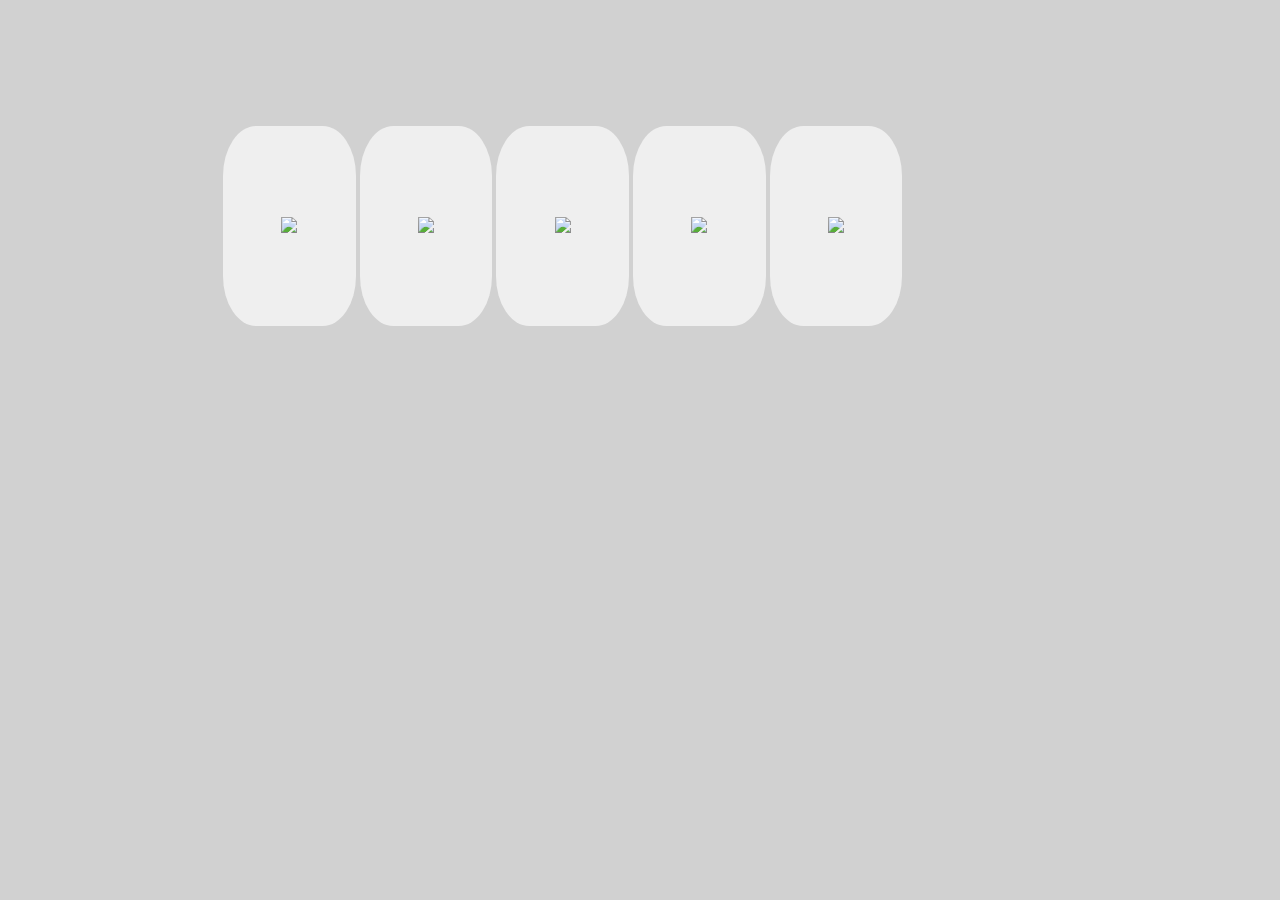
==== index.html @ ed586655 "Add files via upload" ====
<!DOCTYPE html>


<head>
    <img="">
</head>


<body>
    <div class="js">
        <script>function redirect(url){window.location.href = url}</script>
    </div>

    <div class="blocnav">

    <button class="navigate" onclick="redirect('./html/python.html')">
        <img class="img" src="https://upload.wikimedia.org/wikipedia/commons/thumb/c/c3/Python-logo-notext.svg/1200px-Python-logo-notext.svg.png">
    </button>

    <button class="navigate" onclick="redirect('./html/javascript.html')">
        <img class="img" src="https://upload.wikimedia.org/wikipedia/commons/thumb/9/99/Unofficial_JavaScript_logo_2.svg/1200px-Unofficial_JavaScript_logo_2.svg.png">
    </button>

    <button class="navigate" onclick="redirect('./html/lua.html')">
        <img class="img" src="https://upload.wikimedia.org/wikipedia/commons/thumb/c/cf/Lua-Logo.svg/1200px-Lua-Logo.svg.png">
    </button>

    <button class="navigate" onclick="redirect('./html/coffeescript.html')">
        <img class="img" src="https://th.bing.com/th/id/OIP.qysHIzxU7ciOCC_mox5imQHaHa?pid=ImgDet&rs=1">
    </button>

    <button class='navigate' onclick="redirect('./html/ruby.html')">
        <img class="img" src="https://upload.wikimedia.org/wikipedia/commons/thumb/7/73/Ruby_logo.svg/1200px-Ruby_logo.svg.png">
    </button>

    </div>

    <link rel="stylesheet" type="text/css" href="style.css" />
</body>
---- style.css ----
.navigate{
    border-radius: 25%;
    height: 100%;
    width: 15%;
    border: 0;
}

.img{
    border: 0;
    max-width: 50%;
    max-height: 50%;
    margin: auto;

}

.blocnav{
    border: 0;
    margin-top: 10%;
    margin-left: 17%;
    margin-right: 8%;
    height: 200px;
    width: 70%;
    background-color: rgb(209, 209, 209);
}

body{
    background-color: rgb(209, 209, 209);
}

.navigate:hover{
    /*box-shadow: 10% 10% 10% red;*/
    animation-duration: 5s;
    box-shadow: 10px 5px 5px black;
}
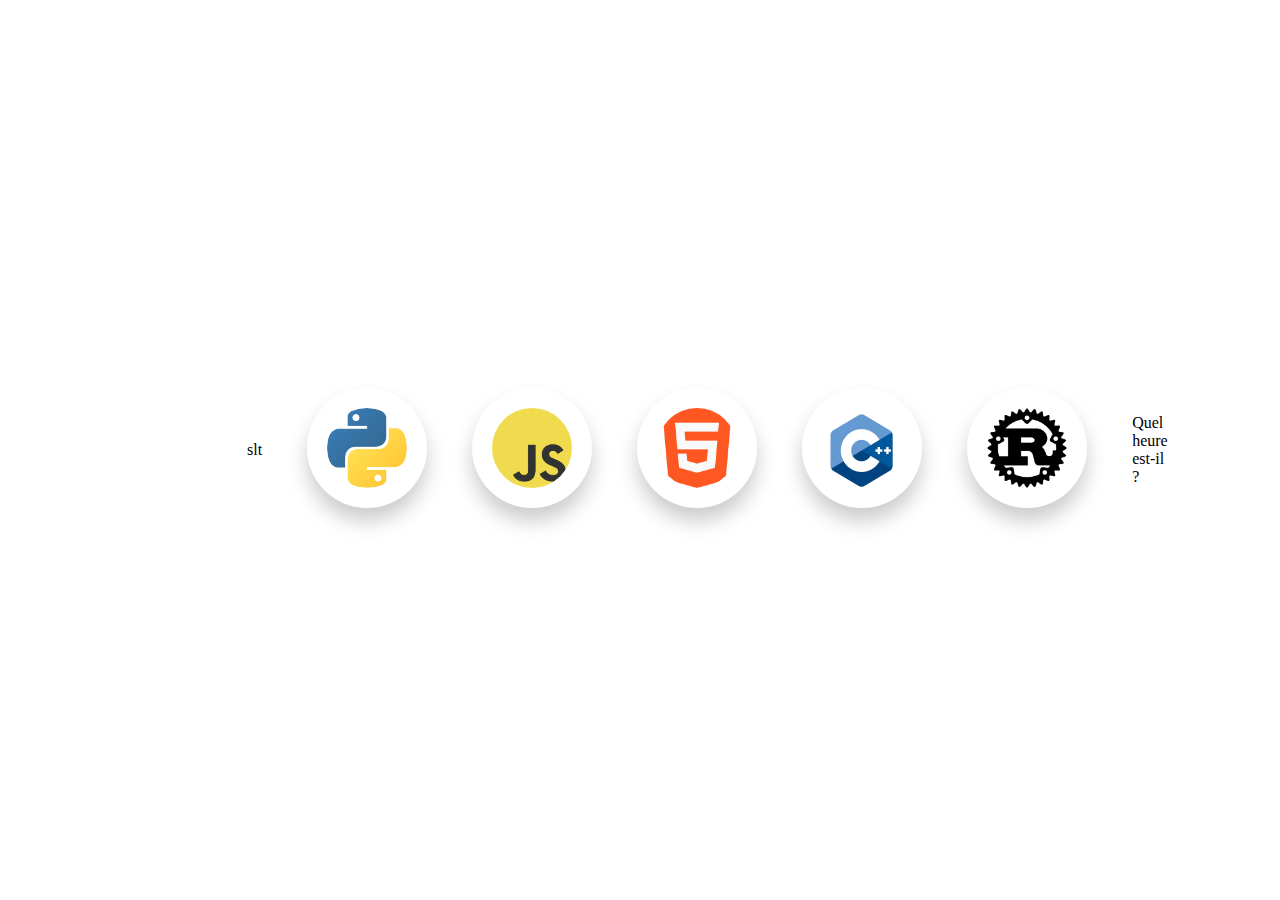
==== commit 22bced9d: "Add files via upload" ====
--- a/index.html
+++ b/index.html
@@ -1,39 +1,46 @@
 <!DOCTYPE html>
+<html lang="fr">
+<head>
+    <meta charset="UTF-8">
+    <meta http-equiv="X-UA-Compatible" content="IE=edge">
+    <meta name="viewport" content="width=device-width, initial-scale=1.0">
+    <title>Langage de programmation</title>
 
+    <link rel="stylesheet" href="./style.css">
+</head>
+<body>
+    <a onmousemove="random(this.id)" id="TEXT">slt</a>
 
-<head>
-    <img="">
-</head>
+    </a>
+    <div class="python">
+        <a href="./langue/python.html"><img src="./img/python.png" alt=""></a>
+    </div>
+    <div class="js">
+        <a href="./langue/js.html"><img src="./img/js.png" alt=""></a>
+    </div>
+    <div class="html">
+        <a href="./langue/html.html"><img src="./img/html.png" alt=""></a>
+    </div>
+    <div class="cpp">
+        <a href="./langue/cpp.html"><img src="./img/cpp.png" alt=""></a>
+    </div>
+    <div class="rust">
+        <a href="./langue/rust.html"><img src="./img/rust.png" alt=""></a>
+        
+    </div>
+    <a id="timer" onclick="timing(this.id)" type="">Quel heure est-il ?</a>
+    <script>
+        async function timing(object){
+            document.getElementById(object).innerHTML = Date.now() +" sois le "+new Date().toLocaleString()
+        }
+    </script>
 
+    <script>
+        async function random(object){
+            const list = ["slt","cv","bonjour","Non","Encore","Oui","Non","bye"]
+            document.getElementById(object).innerHTML = list[Math.floor(Math.random() * (list.length -1))]
+        }
+    </script>
 
-<body>
-    <div class="js">
-        <script>function redirect(url){window.location.href = url}</script>
-    </div>
-
-    <div class="blocnav">
-
-    <button class="navigate" onclick="redirect('./html/python.html')">
-        <img class="img" src="https://upload.wikimedia.org/wikipedia/commons/thumb/c/c3/Python-logo-notext.svg/1200px-Python-logo-notext.svg.png">
-    </button>
-
-    <button class="navigate" onclick="redirect('./html/javascript.html')">
-        <img class="img" src="https://upload.wikimedia.org/wikipedia/commons/thumb/9/99/Unofficial_JavaScript_logo_2.svg/1200px-Unofficial_JavaScript_logo_2.svg.png">
-    </button>
-
-    <button class="navigate" onclick="redirect('./html/lua.html')">
-        <img class="img" src="https://upload.wikimedia.org/wikipedia/commons/thumb/c/cf/Lua-Logo.svg/1200px-Lua-Logo.svg.png">
-    </button>
-
-    <button class="navigate" onclick="redirect('./html/coffeescript.html')">
-        <img class="img" src="https://th.bing.com/th/id/OIP.qysHIzxU7ciOCC_mox5imQHaHa?pid=ImgDet&rs=1">
-    </button>
-
-    <button class='navigate' onclick="redirect('./html/ruby.html')">
-        <img class="img" src="https://upload.wikimedia.org/wikipedia/commons/thumb/7/73/Ruby_logo.svg/1200px-Ruby_logo.svg.png">
-    </button>
-
-    </div>
-
-    <link rel="stylesheet" type="text/css" href="style.css" />
-</body>+</body>
+</html>--- a/style.css
+++ b/style.css
@@ -1,34 +1,57 @@
-.navigate{
-    border-radius: 25%;
-    height: 100%;
-    width: 15%;
-    border: 0;
+* {
+    padding: 0;
+    margin: 0;
+    box-sizing: border-box;
 }
 
-.img{
-    border: 0;
-    max-width: 50%;
-    max-height: 50%;
-    margin: auto;
+img {
+    max-width: 120px;
+}
+
+body {
+    display: flex;
+    align-items: center;
+    position:absolute;
+    left: 50%;
+    top: 50%;
+    width: 200px;
+    height: 200px;
+    margin-left: -438px;
+    margin-top: -100px;/* Cette valeur doit être la moitié négative de la valeur du height */
+}
+
+body a {
+    padding-left: 45px;
+}
+
+img {
+    padding: 20px;
+    border-radius: 50%;
+    box-shadow: 0px 13px 20px rgb(204, 204, 204);
+    transition: all 0.5s;
+}
+
+img:hover {
+    box-shadow: 0px 13px 20px black;
+}
+
+@keyframes floating {
+
+    0% {
+        transform: translateY(0px);
+    }
+
+    50% {
+        transform: translateY(-15px);
+    }
+
+    100% {
+        transform: translateY(0px);
+    }
 
 }
 
-.blocnav{
-    border: 0;
-    margin-top: 10%;
-    margin-left: 17%;
-    margin-right: 8%;
-    height: 200px;
-    width: 70%;
-    background-color: rgb(209, 209, 209);
-}
-
-body{
-    background-color: rgb(209, 209, 209);
-}
-
-.navigate:hover{
-    /*box-shadow: 10% 10% 10% red;*/
-    animation-duration: 5s;
-    box-shadow: 10px 5px 5px black;
+body {
+    animation: floating 4s ease-in-out 0s infinite;
+    transition: all .2s;
 }